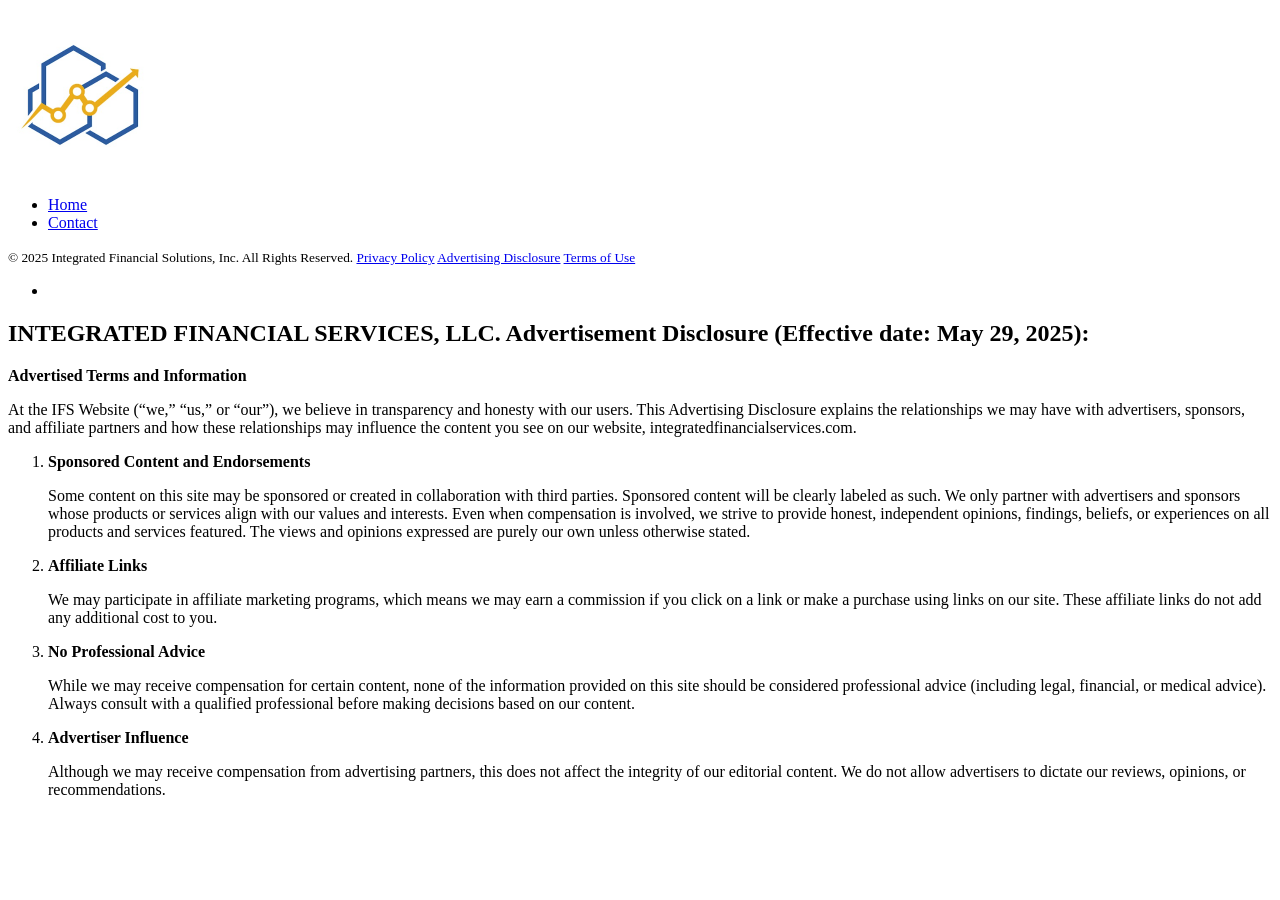
==== advertising/index.html @ ef84a15b "pretty url" ====
<!DOCTYPE html>
<html class="no-js">
<head>
	<meta charset="utf-8">
	<meta http-equiv="X-UA-Compatible" content="IE=edge">
	<title>ifs | homepage</title>
	<link rel="icon" href="images/logo.png" type="image/png" />
	<meta name="viewport" content="width=device-width, initial-scale=1">

  	<!-- Facebook and Twitter integration -->
	<meta property="og:title" content=""/>
	<meta property="og:image" content=""/>
	<meta property="og:url" content=""/>
	<meta property="og:site_name" content=""/>
	<meta property="og:description" content=""/>
	<meta name="twitter:title" content="" />
	<meta name="twitter:image" content="" />
	<meta name="twitter:url" content="" />
	<meta name="twitter:card" content="" />

	<!-- Place favicon.ico and apple-touch-icon.png in the root directory -->
	<link rel="shortcut icon" href="favicon.ico">

	<link href="https://fonts.googleapis.com/css?family=Roboto:100,300,400,500,700" rel="stylesheet">
	
	<!-- Animate.css -->
	<link rel="stylesheet" href="css/animate.css">
	<!-- Icomoon Icon Fonts-->
	<link rel="stylesheet" href="css/icomoon.css">
	<!-- Bootstrap  -->
	<link rel="stylesheet" href="css/bootstrap.css">
	<!-- Flexslider  -->
	<link rel="stylesheet" href="css/flexslider.css">
	<!-- Theme style  -->
	<link rel="stylesheet" href="css/style.css">

	<!-- Modernizr JS -->
	<script src="js/modernizr-2.6.2.min.js"></script>

</head>
	<body>
	<div id="fh5co-page">
		<a href="#" class="js-fh5co-nav-toggle fh5co-nav-toggle"><i></i></a>
		<aside id="fh5co-aside" role="complementary" class="border js-fullheight">

			<h1 id="fh5co-logo"><a href="/"><img class="image" src="/images/logo.png" alt="logo" width="150"></a></h1>
			<nav id="fh5co-main-menu" role="navigation">
				<ul>
					<li><a href="/">Home</a></li>
					<li><a href="/contact/">Contact</a></li>
				</ul>
			</nav>

			<div class="fh5co-footer">
				<p>
					<small>&copy; 2025 Integrated Financial Solutions, Inc. All Rights Reserved.</span> 
					<span><a href="/privacy/">Privacy Policy</a> </span> 
					<span></span><a href="/advertising/">Advertising Disclosure</a></span>
					<span><a href="/termsofuse/">Terms of Use</a></span>
					</small>
				</p>
				<ul>
					<li><a href="https://www.linkedin.com/company/integrated-financial-solutions-florida/"><i class="icon-linkedin2"></i></a></li>
				</ul>
			</div>

		</aside>

		<div id="fh5co-main">
            <div class="fh5co-narrow-content"></div>
                <h2 class="fh5co-heading animate-box" data-animate-effect="fadeInLeft">INTEGRATED FINANCIAL SERVICES, LLC. Advertisement Disclosure (Effective date: May 29, 2025):</h2>
                    <p><strong>Advertised Terms and Information</strong></p>
					<p>At the IFS Website (“we,” “us,” or “our”), we believe in transparency and honesty with our users. This Advertising Disclosure 
						explains the relationships we may have with advertisers, sponsors, and affiliate partners and how these relationships may influence 
						the content you see on our website, integratedfinancialservices.com.</p>
					<ol>
						<li><strong>Sponsored Content and Endorsements</strong></li>
						<p>Some content on this site may be sponsored or created in collaboration with third parties. Sponsored content will be clearly labeled as such. 
						We only partner with advertisers and sponsors whose products or services align with our values and interests.
						Even when compensation is involved, we strive to provide honest, independent opinions, findings, beliefs, or experiences on all products and 
						services featured. The views and opinions expressed are purely our own unless otherwise stated.</p>
						<li><strong>Affiliate Links</strong></li>
						<p>We may participate in affiliate marketing programs, which means we may earn a commission if you click on a link or make a purchase using links 
						on our site. These affiliate links do not add any additional cost to you.</p>
						<li><strong>No Professional Advice</strong></li>
						<p>While we may receive compensation for certain content, none of the information provided on this site should be considered professional 
							advice (including legal, financial, or medical advice). Always consult with a qualified professional before making decisions based on 
							our content.</p>

						<li><strong>Advertiser Influence</strong></li>
						<p>Although we may receive compensation from advertising partners, this does not affect the integrity of our editorial content. We do not 
							allow advertisers to dictate our reviews, opinions, or recommendations.</p>
					</ol>
        
            </div>
        </div>
    </div>

	<!-- jQuery -->
	<script src="js/jquery.min.js"></script>
	<!-- jQuery Easing -->
	<script src="js/jquery.easing.1.3.js"></script>
	<!-- Bootstrap -->
	<script src="js/bootstrap.min.js"></script>
	<!-- Waypoints -->
	<script src="js/jquery.waypoints.min.js"></script>
	<!-- Flexslider -->
	<script src="js/jquery.flexslider-min.js"></script>
	
	
	<!-- MAIN JS -->
	<script src="js/main.js"></script>

	</body>
</html>
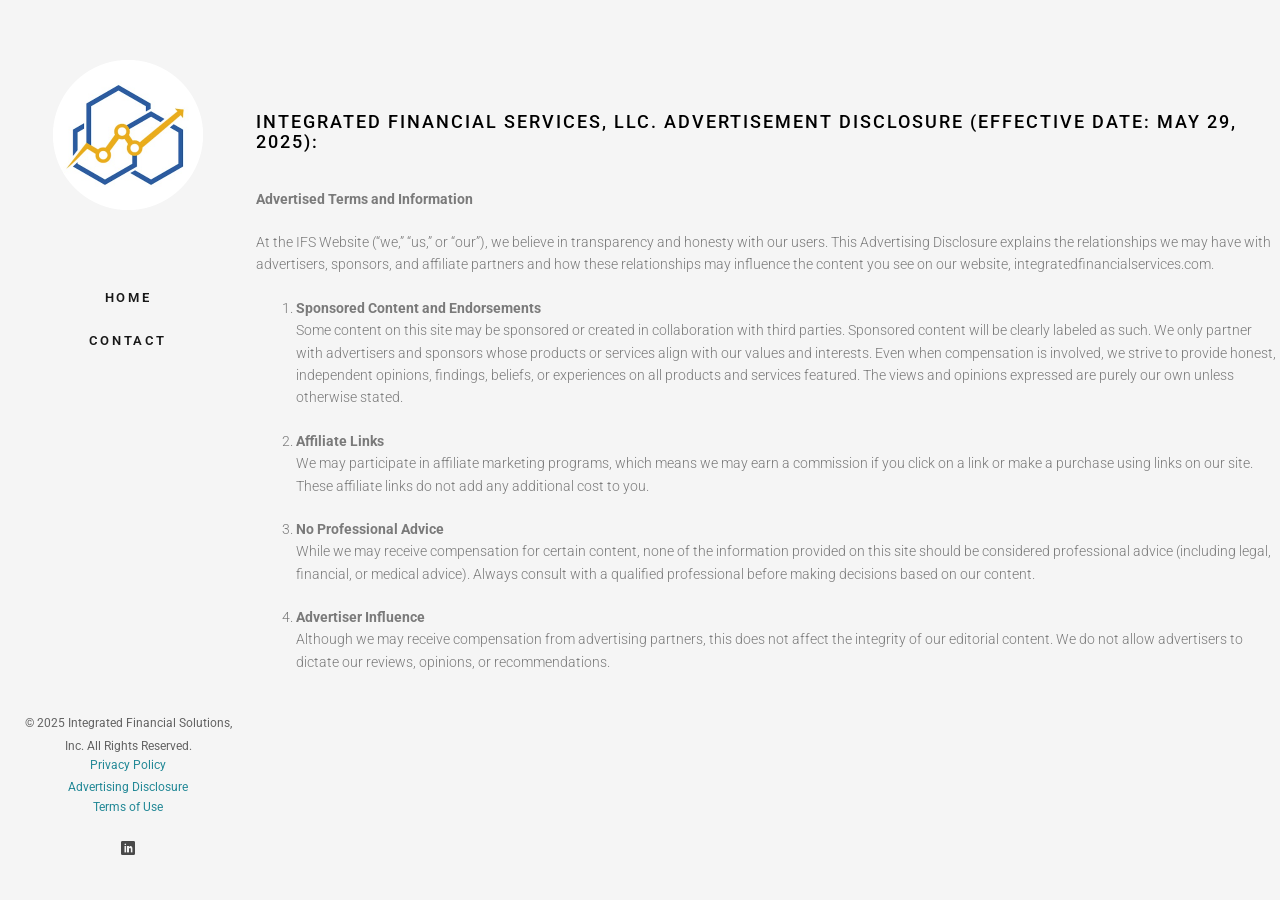
==== commit 35436676: "fixed pretty url across all pages" ====
--- a/advertising/index.html
+++ b/advertising/index.html
@@ -5,7 +5,7 @@
 	<meta charset="utf-8">
 	<meta http-equiv="X-UA-Compatible" content="IE=edge">
 	<title>ifs | homepage</title>
-	<link rel="icon" href="images/logo.png" type="image/png" />
+	<link rel="icon" href="/images/logo.png" type="/image/png" />
 	<meta name="viewport" content="width=device-width, initial-scale=1">
 
   	<!-- Facebook and Twitter integration -->
@@ -25,15 +25,15 @@
 	<link href="https://fonts.googleapis.com/css?family=Roboto:100,300,400,500,700" rel="stylesheet">
 	
 	<!-- Animate.css -->
-	<link rel="stylesheet" href="css/animate.css">
+	<link rel="stylesheet" href="/css/animate.css">
 	<!-- Icomoon Icon Fonts-->
-	<link rel="stylesheet" href="css/icomoon.css">
+	<link rel="stylesheet" href="/css/icomoon.css">
 	<!-- Bootstrap  -->
-	<link rel="stylesheet" href="css/bootstrap.css">
+	<link rel="stylesheet" href="/css/bootstrap.css">
 	<!-- Flexslider  -->
-	<link rel="stylesheet" href="css/flexslider.css">
+	<link rel="stylesheet" href="/css/flexslider.css">
 	<!-- Theme style  -->
-	<link rel="stylesheet" href="css/style.css">
+	<link rel="stylesheet" href="/css/style.css">
 
 	<!-- Modernizr JS -->
 	<script src="js/modernizr-2.6.2.min.js"></script>
@@ -98,19 +98,19 @@
     </div>
 
 	<!-- jQuery -->
-	<script src="js/jquery.min.js"></script>
+	<script src="/js/jquery.min.js"></script>
 	<!-- jQuery Easing -->
-	<script src="js/jquery.easing.1.3.js"></script>
+	<script src="/js/jquery.easing.1.3.js"></script>
 	<!-- Bootstrap -->
-	<script src="js/bootstrap.min.js"></script>
+	<script src="/js/bootstrap.min.js"></script>
 	<!-- Waypoints -->
-	<script src="js/jquery.waypoints.min.js"></script>
+	<script src="/js/jquery.waypoints.min.js"></script>
 	<!-- Flexslider -->
-	<script src="js/jquery.flexslider-min.js"></script>
+	<script src="/js/jquery.flexslider-min.js"></script>
 	
 	
 	<!-- MAIN JS -->
-	<script src="js/main.js"></script>
+	<script src="/js/main.js"></script>
 
 	</body>
 </html>
--- a/css/icomoon.css
+++ b/css/icomoon.css
@@ -0,0 +1,1791 @@
+@font-face {
+  font-family: 'icomoon';
+  src:  url('fonts/icomoon.eot?6py85u');
+  src:  url('fonts/icomoon.eot?6py85u#iefix') format('embedded-opentype'),
+    url('fonts/icomoon.ttf?6py85u') format('truetype'),
+    url('fonts/icomoon.woff?6py85u') format('woff'),
+    url('fonts/icomoon.svg?6py85u#icomoon') format('svg');
+  font-weight: normal;
+  font-style: normal;
+}
+
+[class^="icon-"], [class*=" icon-"] {
+  /* use !important to prevent issues with browser extensions that change fonts */
+  font-family: 'icomoon' !important;
+  speak: none;
+  font-style: normal;
+  font-weight: normal;
+  font-variant: normal;
+  text-transform: none;
+  line-height: 1;
+
+  /* Better Font Rendering =========== */
+  -webkit-font-smoothing: antialiased;
+  -moz-osx-font-smoothing: grayscale;
+}
+
+.icon-times:before {
+  content: "\e930";
+}
+.icon-tick:before {
+  content: "\e931";
+}
+.icon-plus:before {
+  content: "\e932";
+}
+.icon-minus:before {
+  content: "\e933";
+}
+.icon-equals:before {
+  content: "\e934";
+}
+.icon-divide:before {
+  content: "\e935";
+}
+.icon-chevron-right:before {
+  content: "\e936";
+}
+.icon-chevron-left:before {
+  content: "\e937";
+}
+.icon-arrow-right-thick:before {
+  content: "\e938";
+}
+.icon-arrow-left-thick:before {
+  content: "\e939";
+}
+.icon-th-small:before {
+  content: "\e93a";
+}
+.icon-th-menu:before {
+  content: "\e93b";
+}
+.icon-th-list:before {
+  content: "\e93c";
+}
+.icon-th-large:before {
+  content: "\e93d";
+}
+.icon-home:before {
+  content: "\e93e";
+}
+.icon-arrow-forward:before {
+  content: "\e93f";
+}
+.icon-arrow-back:before {
+  content: "\e940";
+}
+.icon-rss:before {
+  content: "\e941";
+}
+.icon-location:before {
+  content: "\e942";
+}
+.icon-link:before {
+  content: "\e943";
+}
+.icon-image:before {
+  content: "\e944";
+}
+.icon-arrow-up-thick:before {
+  content: "\e945";
+}
+.icon-arrow-down-thick:before {
+  content: "\e946";
+}
+.icon-starburst:before {
+  content: "\e947";
+}
+.icon-starburst-outline:before {
+  content: "\e948";
+}
+.icon-star3:before {
+  content: "\e949";
+}
+.icon-flow-children:before {
+  content: "\e94a";
+}
+.icon-export:before {
+  content: "\e94b";
+}
+.icon-delete2:before {
+  content: "\e94c";
+}
+.icon-delete-outline:before {
+  content: "\e94d";
+}
+.icon-cloud-storage:before {
+  content: "\e94e";
+}
+.icon-wi-fi:before {
+  content: "\e94f";
+}
+.icon-heart:before {
+  content: "\e950";
+}
+.icon-flash:before {
+  content: "\e951";
+}
+.icon-cancel:before {
+  content: "\e952";
+}
+.icon-backspace:before {
+  content: "\e953";
+}
+.icon-attachment:before {
+  content: "\e954";
+}
+.icon-arrow-move:before {
+  content: "\e955";
+}
+.icon-warning:before {
+  content: "\e956";
+}
+.icon-user:before {
+  content: "\e957";
+}
+.icon-radar:before {
+  content: "\e958";
+}
+.icon-lock-open:before {
+  content: "\e959";
+}
+.icon-lock-closed:before {
+  content: "\e95a";
+}
+.icon-location-arrow:before {
+  content: "\e95b";
+}
+.icon-info:before {
+  content: "\e95c";
+}
+.icon-user-delete:before {
+  content: "\e95d";
+}
+.icon-user-add:before {
+  content: "\e95e";
+}
+.icon-media-pause:before {
+  content: "\e95f";
+}
+.icon-group:before {
+  content: "\e960";
+}
+.icon-chart-pie:before {
+  content: "\e961";
+}
+.icon-chart-line:before {
+  content: "\e962";
+}
+.icon-chart-bar:before {
+  content: "\e963";
+}
+.icon-chart-area:before {
+  content: "\e964";
+}
+.icon-video:before {
+  content: "\e965";
+}
+.icon-point-of-interest:before {
+  content: "\e966";
+}
+.icon-infinity:before {
+  content: "\e967";
+}
+.icon-globe:before {
+  content: "\e968";
+}
+.icon-eye:before {
+  content: "\e969";
+}
+.icon-cog:before {
+  content: "\e96a";
+}
+.icon-camera:before {
+  content: "\e96b";
+}
+.icon-upload:before {
+  content: "\e96c";
+}
+.icon-scissors:before {
+  content: "\e96d";
+}
+.icon-refresh:before {
+  content: "\e96e";
+}
+.icon-pin:before {
+  content: "\e96f";
+}
+.icon-key:before {
+  content: "\e970";
+}
+.icon-info-large:before {
+  content: "\e971";
+}
+.icon-eject:before {
+  content: "\e972";
+}
+.icon-download:before {
+  content: "\e973";
+}
+.icon-zoom:before {
+  content: "\e974";
+}
+.icon-zoom-out:before {
+  content: "\e975";
+}
+.icon-zoom-in:before {
+  content: "\e976";
+}
+.icon-sort-numerically:before {
+  content: "\e977";
+}
+.icon-sort-alphabetically:before {
+  content: "\e978";
+}
+.icon-input-checked:before {
+  content: "\e979";
+}
+.icon-calender:before {
+  content: "\e97a";
+}
+.icon-world2:before {
+  content: "\e97b";
+}
+.icon-notes:before {
+  content: "\e97c";
+}
+.icon-code:before {
+  content: "\e97d";
+}
+.icon-arrow-sync:before {
+  content: "\e97e";
+}
+.icon-arrow-shuffle:before {
+  content: "\e97f";
+}
+.icon-arrow-repeat:before {
+  content: "\e980";
+}
+.icon-arrow-minimise:before {
+  content: "\e981";
+}
+.icon-arrow-maximise:before {
+  content: "\e982";
+}
+.icon-arrow-loop:before {
+  content: "\e983";
+}
+.icon-anchor:before {
+  content: "\e984";
+}
+.icon-spanner:before {
+  content: "\e985";
+}
+.icon-puzzle:before {
+  content: "\e986";
+}
+.icon-power:before {
+  content: "\e987";
+}
+.icon-plane:before {
+  content: "\e988";
+}
+.icon-pi:before {
+  content: "\e989";
+}
+.icon-phone:before {
+  content: "\e98a";
+}
+.icon-microphone2:before {
+  content: "\e98b";
+}
+.icon-media-rewind:before {
+  content: "\e98c";
+}
+.icon-flag:before {
+  content: "\e98d";
+}
+.icon-adjust-brightness:before {
+  content: "\e98e";
+}
+.icon-waves:before {
+  content: "\e98f";
+}
+.icon-social-twitter:before {
+  content: "\e990";
+}
+.icon-social-facebook:before {
+  content: "\e991";
+}
+.icon-social-dribbble:before {
+  content: "\e992";
+}
+.icon-media-stop:before {
+  content: "\e993";
+}
+.icon-media-record:before {
+  content: "\e994";
+}
+.icon-media-play:before {
+  content: "\e995";
+}
+.icon-media-fast-forward:before {
+  content: "\e996";
+}
+.icon-media-eject:before {
+  content: "\e997";
+}
+.icon-social-vimeo:before {
+  content: "\e998";
+}
+.icon-social-tumbler:before {
+  content: "\e999";
+}
+.icon-social-skype:before {
+  content: "\e99a";
+}
+.icon-social-pinterest:before {
+  content: "\e99b";
+}
+.icon-social-linkedin:before {
+  content: "\e99c";
+}
+.icon-social-last-fm:before {
+  content: "\e99d";
+}
+.icon-social-github:before {
+  content: "\e99e";
+}
+.icon-social-flickr:before {
+  content: "\e99f";
+}
+.icon-at:before {
+  content: "\e9a0";
+}
+.icon-times-outline:before {
+  content: "\e9a1";
+}
+.icon-plus-outline:before {
+  content: "\e9a2";
+}
+.icon-minus-outline:before {
+  content: "\e9a3";
+}
+.icon-tick-outline:before {
+  content: "\e9a4";
+}
+.icon-th-large-outline:before {
+  content: "\e9a5";
+}
+.icon-equals-outline:before {
+  content: "\e9a6";
+}
+.icon-divide-outline:before {
+  content: "\e9a7";
+}
+.icon-chevron-right-outline:before {
+  content: "\e9a8";
+}
+.icon-chevron-left-outline:before {
+  content: "\e9a9";
+}
+.icon-arrow-right-outline:before {
+  content: "\e9aa";
+}
+.icon-arrow-left-outline:before {
+  content: "\e9ab";
+}
+.icon-th-small-outline:before {
+  content: "\e9ac";
+}
+.icon-th-menu-outline:before {
+  content: "\e9ad";
+}
+.icon-th-list-outline:before {
+  content: "\e9ae";
+}
+.icon-news2:before {
+  content: "\e9b1";
+}
+.icon-home-outline:before {
+  content: "\e9b2";
+}
+.icon-arrow-up-outline:before {
+  content: "\e9b3";
+}
+.icon-arrow-forward-outline:before {
+  content: "\e9b4";
+}
+.icon-arrow-down-outline:before {
+  content: "\e9b5";
+}
+.icon-arrow-back-outline:before {
+  content: "\e9b6";
+}
+.icon-trash3:before {
+  content: "\e9b7";
+}
+.icon-rss-outline:before {
+  content: "\e9b8";
+}
+.icon-message:before {
+  content: "\e9b9";
+}
+.icon-location-outline:before {
+  content: "\e9ba";
+}
+.icon-link-outline:before {
+  content: "\e9bb";
+}
+.icon-image-outline:before {
+  content: "\e9bc";
+}
+.icon-export-outline:before {
+  content: "\e9bd";
+}
+.icon-cross:before {
+  content: "\e9be";
+}
+.icon-wi-fi-outline:before {
+  content: "\e9bf";
+}
+.icon-star-outline:before {
+  content: "\e9c0";
+}
+.icon-media-pause-outline:before {
+  content: "\e9c1";
+}
+.icon-mail:before {
+  content: "\e9c2";
+}
+.icon-heart-outline:before {
+  content: "\e9c3";
+}
+.icon-flash-outline:before {
+  content: "\e9c4";
+}
+.icon-cancel-outline:before {
+  content: "\e9c5";
+}
+.icon-beaker:before {
+  content: "\e9c6";
+}
+.icon-arrow-move-outline:before {
+  content: "\e9c7";
+}
+.icon-watch2:before {
+  content: "\e9c8";
+}
+.icon-warning-outline:before {
+  content: "\e9c9";
+}
+.icon-time:before {
+  content: "\e9ca";
+}
+.icon-radar-outline:before {
+  content: "\e9cb";
+}
+.icon-lock-open-outline:before {
+  content: "\e9cc";
+}
+.icon-location-arrow-outline:before {
+  content: "\e9cd";
+}
+.icon-info-outline:before {
+  content: "\e9ce";
+}
+.icon-backspace-outline:before {
+  content: "\e9cf";
+}
+.icon-attachment-outline:before {
+  content: "\e9d0";
+}
+.icon-user-outline:before {
+  content: "\e9d1";
+}
+.icon-user-delete-outline:before {
+  content: "\e9d2";
+}
+.icon-user-add-outline:before {
+  content: "\e9d3";
+}
+.icon-lock-closed-outline:before {
+  content: "\e9d4";
+}
+.icon-group-outline:before {
+  content: "\e9d5";
+}
+.icon-chart-pie-outline:before {
+  content: "\e9d6";
+}
+.icon-chart-line-outline:before {
+  content: "\e9d7";
+}
+.icon-chart-bar-outline:before {
+  content: "\e9d8";
+}
+.icon-chart-area-outline:before {
+  content: "\e9d9";
+}
+.icon-video-outline:before {
+  content: "\e9da";
+}
+.icon-point-of-interest-outline:before {
+  content: "\e9db";
+}
+.icon-map:before {
+  content: "\e9dc";
+}
+.icon-key-outline:before {
+  content: "\e9dd";
+}
+.icon-infinity-outline:before {
+  content: "\e9de";
+}
+.icon-globe-outline:before {
+  content: "\e9df";
+}
+.icon-eye-outline:before {
+  content: "\e9e0";
+}
+.icon-cog-outline:before {
+  content: "\e9e1";
+}
+.icon-camera-outline:before {
+  content: "\e9e2";
+}
+.icon-upload-outline:before {
+  content: "\e9e3";
+}
+.icon-support:before {
+  content: "\e9e4";
+}
+.icon-scissors-outline:before {
+  content: "\e9e5";
+}
+.icon-refresh-outline:before {
+  content: "\e9e6";
+}
+.icon-info-large-outline:before {
+  content: "\e9e7";
+}
+.icon-eject-outline:before {
+  content: "\e9e8";
+}
+.icon-download-outline:before {
+  content: "\e9e9";
+}
+.icon-battery-mid:before {
+  content: "\e9ea";
+}
+.icon-battery-low:before {
+  content: "\e9eb";
+}
+.icon-battery-high:before {
+  content: "\e9ec";
+}
+.icon-zoom-outline:before {
+  content: "\e9ed";
+}
+.icon-zoom-out-outline:before {
+  content: "\e9ee";
+}
+.icon-zoom-in-outline:before {
+  content: "\e9ef";
+}
+.icon-tag3:before {
+  content: "\e9f0";
+}
+.icon-tabs-outline:before {
+  content: "\e9f1";
+}
+.icon-pin-outline:before {
+  content: "\e9f2";
+}
+.icon-message-typing:before {
+  content: "\e9f3";
+}
+.icon-directions:before {
+  content: "\e9f4";
+}
+.icon-battery-full:before {
+  content: "\e9f5";
+}
+.icon-battery-charge:before {
+  content: "\e9f6";
+}
+.icon-pipette:before {
+  content: "\e9f7";
+}
+.icon-pencil:before {
+  content: "\e9f8";
+}
+.icon-folder:before {
+  content: "\e9f9";
+}
+.icon-folder-delete:before {
+  content: "\e9fa";
+}
+.icon-folder-add:before {
+  content: "\e9fb";
+}
+.icon-edit:before {
+  content: "\e9fc";
+}
+.icon-document:before {
+  content: "\e9fd";
+}
+.icon-document-delete:before {
+  content: "\e9fe";
+}
+.icon-document-add:before {
+  content: "\e9ff";
+}
+.icon-brush:before {
+  content: "\ea00";
+}
+.icon-thumbs-up:before {
+  content: "\ea01";
+}
+.icon-thumbs-down:before {
+  content: "\ea02";
+}
+.icon-pen:before {
+  content: "\ea03";
+}
+.icon-sort-numerically-outline:before {
+  content: "\ea04";
+}
+.icon-sort-alphabetically-outline:before {
+  content: "\ea05";
+}
+.icon-social-last-fm-circular:before {
+  content: "\ea06";
+}
+.icon-social-github-circular:before {
+  content: "\ea07";
+}
+.icon-compass:before {
+  content: "\ea08";
+}
+.icon-bookmark:before {
+  content: "\ea09";
+}
+.icon-input-checked-outline:before {
+  content: "\ea0a";
+}
+.icon-code-outline:before {
+  content: "\ea0b";
+}
+.icon-calender-outline:before {
+  content: "\ea0c";
+}
+.icon-business-card:before {
+  content: "\ea0d";
+}
+.icon-arrow-up:before {
+  content: "\ea0e";
+}
+.icon-arrow-sync-outline:before {
+  content: "\ea0f";
+}
+.icon-arrow-right:before {
+  content: "\ea10";
+}
+.icon-arrow-repeat-outline:before {
+  content: "\ea11";
+}
+.icon-arrow-loop-outline:before {
+  content: "\ea12";
+}
+.icon-arrow-left:before {
+  content: "\ea13";
+}
+.icon-flow-switch:before {
+  content: "\ea14";
+}
+.icon-flow-parallel:before {
+  content: "\ea15";
+}
+.icon-flow-merge:before {
+  content: "\ea16";
+}
+.icon-document-text:before {
+  content: "\ea17";
+}
+.icon-clipboard:before {
+  content: "\ea18";
+}
+.icon-calculator:before {
+  content: "\ea19";
+}
+.icon-arrow-minimise-outline:before {
+  content: "\ea1a";
+}
+.icon-arrow-maximise-outline:before {
+  content: "\ea1b";
+}
+.icon-arrow-down:before {
+  content: "\ea1c";
+}
+.icon-gift:before {
+  content: "\ea1d";
+}
+.icon-film:before {
+  content: "\ea1e";
+}
+.icon-database:before {
+  content: "\ea1f";
+}
+.icon-bell:before {
+  content: "\ea20";
+}
+.icon-anchor-outline:before {
+  content: "\ea21";
+}
+.icon-adjust-contrast:before {
+  content: "\ea22";
+}
+.icon-world-outline:before {
+  content: "\ea23";
+}
+.icon-shopping-bag:before {
+  content: "\ea24";
+}
+.icon-power-outline:before {
+  content: "\ea25";
+}
+.icon-notes-outline:before {
+  content: "\ea26";
+}
+.icon-device-tablet:before {
+  content: "\ea27";
+}
+.icon-device-phone:before {
+  content: "\ea28";
+}
+.icon-device-laptop:before {
+  content: "\ea29";
+}
+.icon-device-desktop:before {
+  content: "\ea2a";
+}
+.icon-briefcase:before {
+  content: "\ea2b";
+}
+.icon-stopwatch:before {
+  content: "\ea2c";
+}
+.icon-spanner-outline:before {
+  content: "\ea2d";
+}
+.icon-puzzle-outline:before {
+  content: "\ea2e";
+}
+.icon-printer:before {
+  content: "\ea2f";
+}
+.icon-pi-outline:before {
+  content: "\ea30";
+}
+.icon-lightbulb:before {
+  content: "\ea31";
+}
+.icon-flag-outline:before {
+  content: "\ea32";
+}
+.icon-contacts:before {
+  content: "\ea33";
+}
+.icon-archive2:before {
+  content: "\ea34";
+}
+.icon-weather-stormy:before {
+  content: "\ea35";
+}
+.icon-weather-shower:before {
+  content: "\ea36";
+}
+.icon-weather-partly-sunny:before {
+  content: "\ea37";
+}
+.icon-weather-downpour:before {
+  content: "\ea38";
+}
+.icon-weather-cloudy:before {
+  content: "\ea39";
+}
+.icon-plane-outline:before {
+  content: "\ea3a";
+}
+.icon-phone-outline:before {
+  content: "\ea3b";
+}
+.icon-microphone-outline:before {
+  content: "\ea3c";
+}
+.icon-weather-windy:before {
+  content: "\ea3d";
+}
+.icon-weather-windy-cloudy:before {
+  content: "\ea3e";
+}
+.icon-weather-sunny:before {
+  content: "\ea3f";
+}
+.icon-weather-snow:before {
+  content: "\ea40";
+}
+.icon-weather-night:before {
+  content: "\ea41";
+}
+.icon-media-stop-outline:before {
+  content: "\ea42";
+}
+.icon-media-rewind-outline:before {
+  content: "\ea43";
+}
+.icon-media-record-outline:before {
+  content: "\ea44";
+}
+.icon-media-play-outline:before {
+  content: "\ea45";
+}
+.icon-media-fast-forward-outline:before {
+  content: "\ea46";
+}
+.icon-media-eject-outline:before {
+  content: "\ea47";
+}
+.icon-wine:before {
+  content: "\ea48";
+}
+.icon-waves-outline:before {
+  content: "\ea49";
+}
+.icon-ticket:before {
+  content: "\ea4a";
+}
+.icon-tags:before {
+  content: "\ea4b";
+}
+.icon-plug:before {
+  content: "\ea4c";
+}
+.icon-headphones:before {
+  content: "\ea4d";
+}
+.icon-credit-card:before {
+  content: "\ea4e";
+}
+.icon-coffee:before {
+  content: "\ea4f";
+}
+.icon-book:before {
+  content: "\ea50";
+}
+.icon-beer:before {
+  content: "\ea51";
+}
+.icon-volume2:before {
+  content: "\ea52";
+}
+.icon-volume-up:before {
+  content: "\ea53";
+}
+.icon-volume-mute:before {
+  content: "\ea54";
+}
+.icon-volume-down:before {
+  content: "\ea55";
+}
+.icon-social-vimeo-circular:before {
+  content: "\ea56";
+}
+.icon-social-twitter-circular:before {
+  content: "\ea57";
+}
+.icon-social-pinterest-circular:before {
+  content: "\ea58";
+}
+.icon-social-linkedin-circular:before {
+  content: "\ea59";
+}
+.icon-social-facebook-circular:before {
+  content: "\ea5a";
+}
+.icon-social-dribbble-circular:before {
+  content: "\ea5b";
+}
+.icon-tree:before {
+  content: "\ea5c";
+}
+.icon-thermometer2:before {
+  content: "\ea5d";
+}
+.icon-social-tumbler-circular:before {
+  content: "\ea5e";
+}
+.icon-social-skype-outline:before {
+  content: "\ea5f";
+}
+.icon-social-flickr-circular:before {
+  content: "\ea60";
+}
+.icon-social-at-circular:before {
+  content: "\ea61";
+}
+.icon-shopping-cart:before {
+  content: "\ea62";
+}
+.icon-messages:before {
+  content: "\ea63";
+}
+.icon-leaf:before {
+  content: "\ea64";
+}
+.icon-feather:before {
+  content: "\ea65";
+}
+.icon-eye2:before {
+  content: "\e064";
+}
+.icon-paper-clip:before {
+  content: "\e065";
+}
+.icon-mail5:before {
+  content: "\e066";
+}
+.icon-toggle:before {
+  content: "\e067";
+}
+.icon-layout:before {
+  content: "\e068";
+}
+.icon-link2:before {
+  content: "\e069";
+}
+.icon-bell2:before {
+  content: "\e06a";
+}
+.icon-lock3:before {
+  content: "\e06b";
+}
+.icon-unlock:before {
+  content: "\e06c";
+}
+.icon-ribbon2:before {
+  content: "\e06d";
+}
+.icon-image2:before {
+  content: "\e06e";
+}
+.icon-signal:before {
+  content: "\e06f";
+}
+.icon-target3:before {
+  content: "\e070";
+}
+.icon-clipboard3:before {
+  content: "\e071";
+}
+.icon-clock3:before {
+  content: "\e072";
+}
+.icon-watch:before {
+  content: "\e073";
+}
+.icon-air-play:before {
+  content: "\e074";
+}
+.icon-camera3:before {
+  content: "\e075";
+}
+.icon-video2:before {
+  content: "\e076";
+}
+.icon-disc:before {
+  content: "\e077";
+}
+.icon-printer3:before {
+  content: "\e078";
+}
+.icon-monitor:before {
+  content: "\e079";
+}
+.icon-server:before {
+  content: "\e07a";
+}
+.icon-cog2:before {
+  content: "\e07b";
+}
+.icon-heart3:before {
+  content: "\e07c";
+}
+.icon-paragraph:before {
+  content: "\e07d";
+}
+.icon-align-justify:before {
+  content: "\e07e";
+}
+.icon-align-left:before {
+  content: "\e07f";
+}
+.icon-align-center:before {
+  content: "\e080";
+}
+.icon-align-right:before {
+  content: "\e081";
+}
+.icon-book2:before {
+  content: "\e082";
+}
+.icon-layers2:before {
+  content: "\e083";
+}
+.icon-stack2:before {
+  content: "\e084";
+}
+.icon-stack-2:before {
+  content: "\e085";
+}
+.icon-paper:before {
+  content: "\e086";
+}
+.icon-paper-stack:before {
+  content: "\e087";
+}
+.icon-search3:before {
+  content: "\e088";
+}
+.icon-zoom-in2:before {
+  content: "\e089";
+}
+.icon-zoom-out2:before {
+  content: "\e08a";
+}
+.icon-reply2:before {
+  content: "\e08b";
+}
+.icon-circle-plus:before {
+  content: "\e08c";
+}
+.icon-circle-minus:before {
+  content: "\e08d";
+}
+.icon-circle-check:before {
+  content: "\e08e";
+}
+.icon-circle-cross:before {
+  content: "\e08f";
+}
+.icon-square-plus:before {
+  content: "\e090";
+}
+.icon-square-minus:before {
+  content: "\e091";
+}
+.icon-square-check:before {
+  content: "\e092";
+}
+.icon-square-cross:before {
+  content: "\e093";
+}
+.icon-microphone:before {
+  content: "\e094";
+}
+.icon-record:before {
+  content: "\e095";
+}
+.icon-skip-back:before {
+  content: "\e096";
+}
+.icon-rewind:before {
+  content: "\e097";
+}
+.icon-play4:before {
+  content: "\e098";
+}
+.icon-pause3:before {
+  content: "\e099";
+}
+.icon-stop3:before {
+  content: "\e09a";
+}
+.icon-fast-forward:before {
+  content: "\e09b";
+}
+.icon-skip-forward:before {
+  content: "\e09c";
+}
+.icon-shuffle2:before {
+  content: "\e09d";
+}
+.icon-repeat:before {
+  content: "\e09e";
+}
+.icon-folder2:before {
+  content: "\e09f";
+}
+.icon-umbrella:before {
+  content: "\e0a0";
+}
+.icon-moon:before {
+  content: "\e0a1";
+}
+.icon-thermometer:before {
+  content: "\e0a2";
+}
+.icon-drop:before {
+  content: "\e0a3";
+}
+.icon-sun2:before {
+  content: "\e0a4";
+}
+.icon-cloud3:before {
+  content: "\e0a5";
+}
+.icon-cloud-upload2:before {
+  content: "\e0a6";
+}
+.icon-cloud-download2:before {
+  content: "\e0a7";
+}
+.icon-upload4:before {
+  content: "\e0a8";
+}
+.icon-download4:before {
+  content: "\e0a9";
+}
+.icon-location3:before {
+  content: "\e0aa";
+}
+.icon-location-2:before {
+  content: "\e0ab";
+}
+.icon-map3:before {
+  content: "\e0ac";
+}
+.icon-battery:before {
+  content: "\e0ad";
+}
+.icon-head:before {
+  content: "\e0ae";
+}
+.icon-briefcase3:before {
+  content: "\e0af";
+}
+.icon-speech-bubble:before {
+  content: "\e0b0";
+}
+.icon-anchor2:before {
+  content: "\e0b1";
+}
+.icon-globe2:before {
+  content: "\e0b2";
+}
+.icon-box:before {
+  content: "\e0b3";
+}
+.icon-reload:before {
+  content: "\e0b4";
+}
+.icon-share3:before {
+  content: "\e0b5";
+}
+.icon-marquee:before {
+  content: "\e0b6";
+}
+.icon-marquee-plus:before {
+  content: "\e0b7";
+}
+.icon-marquee-minus:before {
+  content: "\e0b8";
+}
+.icon-tag:before {
+  content: "\e0b9";
+}
+.icon-power2:before {
+  content: "\e0ba";
+}
+.icon-command2:before {
+  content: "\e0bb";
+}
+.icon-alt:before {
+  content: "\e0bc";
+}
+.icon-esc:before {
+  content: "\e0bd";
+}
+.icon-bar-graph:before {
+  content: "\e0be";
+}
+.icon-bar-graph-2:before {
+  content: "\e0bf";
+}
+.icon-pie-graph:before {
+  content: "\e0c0";
+}
+.icon-star:before {
+  content: "\e0c1";
+}
+.icon-arrow-left3:before {
+  content: "\e0c2";
+}
+.icon-arrow-right3:before {
+  content: "\e0c3";
+}
+.icon-arrow-up3:before {
+  content: "\e0c4";
+}
+.icon-arrow-down3:before {
+  content: "\e0c5";
+}
+.icon-volume:before {
+  content: "\e0c6";
+}
+.icon-mute:before {
+  content: "\e0c7";
+}
+.icon-content-right:before {
+  content: "\e100";
+}
+.icon-content-left:before {
+  content: "\e101";
+}
+.icon-grid2:before {
+  content: "\e102";
+}
+.icon-grid-2:before {
+  content: "\e103";
+}
+.icon-columns:before {
+  content: "\e104";
+}
+.icon-loader:before {
+  content: "\e105";
+}
+.icon-bag:before {
+  content: "\e106";
+}
+.icon-ban:before {
+  content: "\e107";
+}
+.icon-flag3:before {
+  content: "\e108";
+}
+.icon-trash:before {
+  content: "\e109";
+}
+.icon-expand2:before {
+  content: "\e110";
+}
+.icon-contract:before {
+  content: "\e111";
+}
+.icon-maximize:before {
+  content: "\e112";
+}
+.icon-minimize:before {
+  content: "\e113";
+}
+.icon-plus2:before {
+  content: "\e114";
+}
+.icon-minus2:before {
+  content: "\e115";
+}
+.icon-check:before {
+  content: "\e116";
+}
+.icon-cross2:before {
+  content: "\e117";
+}
+.icon-move:before {
+  content: "\e118";
+}
+.icon-delete:before {
+  content: "\e119";
+}
+.icon-menu5:before {
+  content: "\e120";
+}
+.icon-archive:before {
+  content: "\e121";
+}
+.icon-inbox:before {
+  content: "\e122";
+}
+.icon-outbox:before {
+  content: "\e123";
+}
+.icon-file:before {
+  content: "\e124";
+}
+.icon-file-add:before {
+  content: "\e125";
+}
+.icon-file-subtract:before {
+  content: "\e126";
+}
+.icon-help:before {
+  content: "\e127";
+}
+.icon-open:before {
+  content: "\e128";
+}
+.icon-ellipsis:before {
+  content: "\e129";
+}
+.icon-heart4:before {
+  content: "\e900";
+}
+.icon-cloud4:before {
+  content: "\e901";
+}
+.icon-star2:before {
+  content: "\e902";
+}
+.icon-tv2:before {
+  content: "\e903";
+}
+.icon-sound:before {
+  content: "\e904";
+}
+.icon-video3:before {
+  content: "\e905";
+}
+.icon-trash2:before {
+  content: "\e906";
+}
+.icon-user2:before {
+  content: "\e907";
+}
+.icon-key3:before {
+  content: "\e908";
+}
+.icon-search4:before {
+  content: "\e909";
+}
+.icon-settings:before {
+  content: "\e90a";
+}
+.icon-camera4:before {
+  content: "\e90b";
+}
+.icon-tag2:before {
+  content: "\e90c";
+}
+.icon-lock4:before {
+  content: "\e90d";
+}
+.icon-bulb:before {
+  content: "\e90e";
+}
+.icon-pen2:before {
+  content: "\e90f";
+}
+.icon-diamond:before {
+  content: "\e910";
+}
+.icon-display2:before {
+  content: "\e911";
+}
+.icon-location4:before {
+  content: "\e912";
+}
+.icon-eye3:before {
+  content: "\e913";
+}
+.icon-bubble3:before {
+  content: "\e914";
+}
+.icon-stack3:before {
+  content: "\e915";
+}
+.icon-cup:before {
+  content: "\e916";
+}
+.icon-phone3:before {
+  content: "\e917";
+}
+.icon-news:before {
+  content: "\e918";
+}
+.icon-mail6:before {
+  content: "\e919";
+}
+.icon-like:before {
+  content: "\e91a";
+}
+.icon-photo:before {
+  content: "\e91b";
+}
+.icon-note:before {
+  content: "\e91c";
+}
+.icon-clock4:before {
+  content: "\e91d";
+}
+.icon-paperplane:before {
+  content: "\e91e";
+}
+.icon-params:before {
+  content: "\e91f";
+}
+.icon-banknote:before {
+  content: "\e920";
+}
+.icon-data:before {
+  content: "\e921";
+}
+.icon-music2:before {
+  content: "\e922";
+}
+.icon-megaphone2:before {
+  content: "\e923";
+}
+.icon-study:before {
+  content: "\e924";
+}
+.icon-lab2:before {
+  content: "\e925";
+}
+.icon-food:before {
+  content: "\e926";
+}
+.icon-t-shirt:before {
+  content: "\e927";
+}
+.icon-fire2:before {
+  content: "\e928";
+}
+.icon-clip:before {
+  content: "\e929";
+}
+.icon-shop:before {
+  content: "\e92a";
+}
+.icon-calendar3:before {
+  content: "\e92b";
+}
+.icon-wallet2:before {
+  content: "\e92c";
+}
+.icon-vynil:before {
+  content: "\e92d";
+}
+.icon-truck2:before {
+  content: "\e92e";
+}
+.icon-world:before {
+  content: "\e92f";
+}
+.icon-spinner6:before {
+  content: "\e9af";
+}
+.icon-spinner7:before {
+  content: "\e9b0";
+}
+.icon-amazon:before {
+  content: "\eab7";
+}
+.icon-google:before {
+  content: "\eab8";
+}
+.icon-google2:before {
+  content: "\eab9";
+}
+.icon-google3:before {
+  content: "\eaba";
+}
+.icon-google-plus:before {
+  content: "\eabb";
+}
+.icon-google-plus2:before {
+  content: "\eabc";
+}
+.icon-google-plus3:before {
+  content: "\eabd";
+}
+.icon-hangouts:before {
+  content: "\eabe";
+}
+.icon-google-drive:before {
+  content: "\eabf";
+}
+.icon-facebook2:before {
+  content: "\eac0";
+}
+.icon-facebook22:before {
+  content: "\eac1";
+}
+.icon-instagram:before {
+  content: "\eac2";
+}
+.icon-whatsapp:before {
+  content: "\eac3";
+}
+.icon-spotify:before {
+  content: "\eac4";
+}
+.icon-telegram:before {
+  content: "\eac5";
+}
+.icon-twitter2:before {
+  content: "\eac6";
+}
+.icon-vine:before {
+  content: "\eac7";
+}
+.icon-vk:before {
+  content: "\eac8";
+}
+.icon-renren:before {
+  content: "\eac9";
+}
+.icon-sina-weibo:before {
+  content: "\eaca";
+}
+.icon-rss2:before {
+  content: "\eacb";
+}
+.icon-rss22:before {
+  content: "\eacc";
+}
+.icon-youtube:before {
+  content: "\eacd";
+}
+.icon-youtube2:before {
+  content: "\eace";
+}
+.icon-twitch:before {
+  content: "\eacf";
+}
+.icon-vimeo:before {
+  content: "\ead0";
+}
+.icon-vimeo2:before {
+  content: "\ead1";
+}
+.icon-lanyrd:before {
+  content: "\ead2";
+}
+.icon-flickr:before {
+  content: "\ead3";
+}
+.icon-flickr2:before {
+  content: "\ead4";
+}
+.icon-flickr3:before {
+  content: "\ead5";
+}
+.icon-flickr4:before {
+  content: "\ead6";
+}
+.icon-dribbble2:before {
+  content: "\ead7";
+}
+.icon-behance:before {
+  content: "\ead8";
+}
+.icon-behance2:before {
+  content: "\ead9";
+}
+.icon-deviantart:before {
+  content: "\eada";
+}
+.icon-500px:before {
+  content: "\eadb";
+}
+.icon-steam:before {
+  content: "\eadc";
+}
+.icon-steam2:before {
+  content: "\eadd";
+}
+.icon-dropbox:before {
+  content: "\eade";
+}
+.icon-onedrive:before {
+  content: "\eadf";
+}
+.icon-github:before {
+  content: "\eae0";
+}
+.icon-npm:before {
+  content: "\eae1";
+}
+.icon-basecamp:before {
+  content: "\eae2";
+}
+.icon-trello:before {
+  content: "\eae3";
+}
+.icon-wordpress:before {
+  content: "\eae4";
+}
+.icon-joomla:before {
+  content: "\eae5";
+}
+.icon-ello:before {
+  content: "\eae6";
+}
+.icon-blogger:before {
+  content: "\eae7";
+}
+.icon-blogger2:before {
+  content: "\eae8";
+}
+.icon-tumblr2:before {
+  content: "\eae9";
+}
+.icon-tumblr22:before {
+  content: "\eaea";
+}
+.icon-yahoo:before {
+  content: "\eaeb";
+}
+.icon-yahoo2:before {
+  content: "\eaec";
+}
+.icon-tux:before {
+  content: "\eaed";
+}
+.icon-appleinc:before {
+  content: "\eaee";
+}
+.icon-finder:before {
+  content: "\eaef";
+}
+.icon-android:before {
+  content: "\eaf0";
+}
+.icon-windows:before {
+  content: "\eaf1";
+}
+.icon-windows8:before {
+  content: "\eaf2";
+}
+.icon-soundcloud:before {
+  content: "\eaf3";
+}
+.icon-soundcloud2:before {
+  content: "\eaf4";
+}
+.icon-skype:before {
+  content: "\eaf5";
+}
+.icon-reddit:before {
+  content: "\eaf6";
+}
+.icon-hackernews:before {
+  content: "\eaf7";
+}
+.icon-wikipedia:before {
+  content: "\eaf8";
+}
+.icon-linkedin2:before {
+  content: "\eaf9";
+}
+.icon-linkedin22:before {
+  content: "\eafa";
+}
+.icon-lastfm:before {
+  content: "\eafb";
+}
+.icon-lastfm2:before {
+  content: "\eafc";
+}
+.icon-delicious:before {
+  content: "\eafd";
+}
+.icon-stumbleupon:before {
+  content: "\eafe";
+}
+.icon-stumbleupon2:before {
+  content: "\eaff";
+}
+.icon-stackoverflow:before {
+  content: "\eb00";
+}
+.icon-pinterest:before {
+  content: "\eb01";
+}
+.icon-pinterest2:before {
+  content: "\eb02";
+}
+.icon-xing:before {
+  content: "\eb03";
+}
+.icon-xing2:before {
+  content: "\eb04";
+}
+.icon-flattr:before {
+  content: "\eb05";
+}
+.icon-foursquare:before {
+  content: "\eb06";
+}
+.icon-yelp:before {
+  content: "\eb07";
+}
+.icon-paypal:before {
+  content: "\eb08";
+}
+.icon-chrome:before {
+  content: "\eb09";
+}
+.icon-firefox:before {
+  content: "\eb0a";
+}
+.icon-IE:before {
+  content: "\eb0b";
+}
+.icon-edge:before {
+  content: "\eb0c";
+}
+.icon-safari:before {
+  content: "\eb0d";
+}
+.icon-opera:before {
+  content: "\eb0e";
+}
+.icon-file-pdf:before {
+  content: "\eb0f";
+}
+.icon-file-openoffice:before {
+  content: "\eb10";
+}
+.icon-file-word:before {
+  content: "\eb11";
+}
+.icon-file-excel:before {
+  content: "\eb12";
+}
+.icon-libreoffice:before {
+  content: "\eb13";
+}
+.icon-html-five:before {
+  content: "\eb14";
+}
+.icon-html-five2:before {
+  content: "\eb15";
+}
+.icon-css3:before {
+  content: "\eb16";
+}
+.icon-git:before {
+  content: "\eb17";
+}
+.icon-codepen:before {
+  content: "\eb18";
+}
+.icon-svg:before {
+  content: "\eb19";
+}
+.icon-IcoMoon:before {
+  content: "\eb1a";
+}
+
--- a/css/style.css
+++ b/css/style.css
@@ -0,0 +1,1167 @@
+@font-face {
+  font-family: 'icomoon';
+  src: url("../fonts/icomoon/icomoon.eot?srf3rx");
+  src: url("../fonts/icomoon/icomoon.eot?srf3rx#iefix") format("embedded-opentype"), url("../fonts/icomoon/icomoon.ttf?srf3rx") format("truetype"), url("../fonts/icomoon/icomoon.woff?srf3rx") format("woff"), url("../fonts/icomoon/icomoon.svg?srf3rx#icomoon") format("svg");
+  font-weight: normal;
+  font-style: normal;
+}
+/* =======================================================
+*
+* 	Template Style 
+*	Edit this section
+*
+* ======================================================= */
+body {
+  font-family: "Roboto", Arial, sans-serif;
+  font-weight: 300;
+  font-size: 14px;
+  line-height: 1.6;
+  color: rgba(0, 0, 0, 0.5);
+  background: whitesmoke;
+}
+@media screen and (max-width: 992px) {
+  body {
+    font-size: 16px;
+  }
+}
+
+a {
+  color: #228896;
+  -webkit-transition: 0.5s;
+  -o-transition: 0.5s;
+  transition: 0.5s;
+}
+a:hover, a:active, a:focus {
+  color: #228896;
+  outline: none;
+  text-decoration: none !important;
+}
+
+p {
+  margin-bottom: 1.5em;
+}
+
+h1, h2, h3, h4, h5, h6 {
+  color: #000;
+  font-family: "Roboto", Arial, sans-serif;
+  font-weight: 400;
+  margin: 0 0 30px 0;
+}
+
+figure {
+  margin-bottom: 2.5em;
+  float: left;
+  width: 100%;
+}
+figure figcaption {
+  font-size: 16px;
+  width: 80%;
+  margin: 20px auto 0px auto;
+  color: #b3b3b3;
+  font-style: italic;
+  font-family: "Roboto", Arial, sans-serif;
+}
+@media screen and (max-width: 480px) {
+  figure figcaption {
+    width: 100%;
+  }
+}
+
+::-webkit-selection {
+  color: #fff;
+  background: #228896;
+}
+
+::-moz-selection {
+  color: #fff;
+  background: #228896;
+}
+
+::selection {
+  color: #fff;
+  background: #228896;
+}
+
+#fh5co-page {
+  width: 100%;
+  overflow: hidden;
+  position: relative;
+}
+
+#fh5co-aside {
+  padding-top: 60px;
+  padding-bottom: 40px;
+  width: 20%;
+  position: fixed;
+  bottom: 0;
+  top: 0;
+  left: 0;
+  overflow-y: scroll;
+  z-index: 1001;
+  -webkit-transition: 0.5s;
+  -o-transition: 0.5s;
+  transition: 0.5s;
+}
+@media screen and (max-width: 1200px) {
+  #fh5co-aside {
+    width: 30%;
+  }
+}
+@media screen and (max-width: 768px) {
+  #fh5co-aside {
+    width: 270px;
+    -moz-transform: translateX(-270px);
+    -webkit-transform: translateX(-270px);
+    -ms-transform: translateX(-270px);
+    -o-transform: translateX(-270px);
+    transform: translateX(-270px);
+  }
+}
+#fh5co-aside #fh5co-logo {
+  text-align: center;
+  font-family: "Roboto", Arial, sans-serif;
+  font-weight: 700;
+  margin-bottom: 2em;
+  text-transform: uppercase;
+  font-size: 38px;
+}
+@media screen and (max-width: 768px) {
+  #fh5co-aside #fh5co-logo {
+    margin-bottom: 1em;
+  }
+}
+#fh5co-aside #fh5co-logo a {
+  color: #000;
+}
+#fh5co-aside #fh5co-logo a span {
+  font-weight: 300;
+  color: rgba(0, 0, 0, 0.5);
+}
+#fh5co-aside #fh5co-main-menu ul {
+  text-align: center;
+  margin: 0;
+  padding: 0;
+}
+@media screen and (max-width: 768px) {
+  #fh5co-aside #fh5co-main-menu ul {
+    margin: 0 0 2em 0;
+  }
+}
+#fh5co-aside #fh5co-main-menu ul li {
+  margin: 0 0 20px 0;
+  padding: 0;
+  list-style: none;
+}
+#fh5co-aside #fh5co-main-menu ul li a {
+  color: rgba(0, 0, 0, 0.9);
+  text-decoration: none;
+  letter-spacing: .1em;
+  text-transform: uppercase;
+  font-size: 13px;
+  font-weight: 600;
+  position: relative;
+  padding: 10px 10px;
+  letter-spacing: .2em;
+  font-family: "Roboto", Arial, sans-serif;
+  -webkit-transition: 0.3s;
+  -o-transition: 0.3s;
+  transition: 0.3s;
+}
+#fh5co-aside #fh5co-main-menu ul li a:after {
+  content: "";
+  position: absolute;
+  height: 2px;
+  bottom: 7px;
+  left: 10px;
+  right: 10px;
+  background-color: #228896;
+  visibility: hidden;
+  -webkit-transform: scaleX(0);
+  -moz-transform: scaleX(0);
+  -ms-transform: scaleX(0);
+  -o-transform: scaleX(0);
+  transform: scaleX(0);
+  -webkit-transition: all 0.3s cubic-bezier(0.175, 0.885, 0.32, 1.275);
+  -moz-transition: all 0.3s cubic-bezier(0.175, 0.885, 0.32, 1.275);
+  -ms-transition: all 0.3s cubic-bezier(0.175, 0.885, 0.32, 1.275);
+  -o-transition: all 0.3s cubic-bezier(0.175, 0.885, 0.32, 1.275);
+  transition: all 0.3s cubic-bezier(0.175, 0.885, 0.32, 1.275);
+}
+#fh5co-aside #fh5co-main-menu ul li a:hover {
+  text-decoration: none;
+  color: black;
+}
+#fh5co-aside #fh5co-main-menu ul li a:hover:after {
+  visibility: visible;
+  -webkit-transform: scaleX(1);
+  -moz-transform: scaleX(1);
+  -ms-transform: scaleX(1);
+  -o-transform: scaleX(1);
+  transform: scaleX(1);
+}
+#fh5co-aside #fh5co-main-menu ul li.fh5co-active a {
+  color: black;
+}
+#fh5co-aside #fh5co-main-menu ul li.fh5co-active a:after {
+  visibility: visible;
+  -webkit-transform: scaleX(1);
+  -moz-transform: scaleX(1);
+  -ms-transform: scaleX(1);
+  -o-transform: scaleX(1);
+  transform: scaleX(1);
+}
+#fh5co-aside .fh5co-footer {
+  position: absolute;
+  bottom: 40px;
+  font-size: 14px;
+  text-align: center;
+  width: 100%;
+  font-weight: 400;
+  color: rgba(0, 0, 0, 0.6);
+  padding: 0 20px;
+}
+@media screen and (max-width: 768px) {
+  #fh5co-aside .fh5co-footer {
+    position: relative;
+    bottom: 0;
+  }
+}
+#fh5co-aside .fh5co-footer span {
+  display: block;
+}
+#fh5co-aside .fh5co-footer ul {
+  padding: 0;
+  margin: 0;
+  text-align: center;
+}
+#fh5co-aside .fh5co-footer ul li {
+  padding: 0;
+  margin: 0;
+  display: inline;
+  list-style: none;
+}
+#fh5co-aside .fh5co-footer ul li a {
+  color: rgba(0, 0, 0, 0.7);
+  padding: 4px;
+}
+#fh5co-aside .fh5co-footer ul li a:hover, #fh5co-aside .fh5co-footer ul li a:active, #fh5co-aside .fh5co-footer ul li a:focus {
+  text-decoration: none;
+  outline: none;
+  color: #228896;
+}
+
+#fh5co-main {
+  width: 80%;
+  float: right;
+  -webkit-transition: 0.5s;
+  -o-transition: 0.5s;
+  transition: 0.5s;
+}
+@media screen and (max-width: 1200px) {
+  #fh5co-main {
+    width: 70%;
+  }
+}
+@media screen and (max-width: 768px) {
+  #fh5co-main {
+    width: 100%;
+  }
+}
+#fh5co-main .fh5co-narrow-content {
+  position: relative;
+  width: 93%;
+  margin: 0 auto;
+  padding: 4em 0;
+  clear: both;
+}
+@media screen and (max-width: 768px) {
+  #fh5co-main .fh5co-narrow-content {
+    width: 100%;
+    padding: 4em 1em;
+  }
+}
+
+#fh5co-hero {
+  min-height: 500px;
+  background: #fff url(../images/loader.gif) no-repeat center center;
+  width: 100%;
+  float: left;
+  clear: both;
+}
+#fh5co-hero .btn {
+  font-size: 24px;
+}
+#fh5co-hero .btn.btn-primary {
+  padding: 14px 30px !important;
+}
+#fh5co-hero .flexslider {
+  border: none;
+  z-index: 1;
+  margin-bottom: 0;
+}
+#fh5co-hero .flexslider .slides {
+  position: relative;
+  overflow: hidden;
+}
+#fh5co-hero .flexslider .slides .overlay {
+  position: absolute;
+  top: 0;
+  bottom: 0;
+  left: 0;
+  right: 0;
+  content: '';
+  background: rgba(0, 0, 0, 0.3);
+}
+#fh5co-hero .flexslider .slides li {
+  background-repeat: no-repeat;
+  background-size: cover;
+  background-position: bottom center;
+  min-height: 500px;
+  position: relative;
+}
+#fh5co-hero .flexslider .flex-control-nav {
+  bottom: 20px;
+  z-index: 1000;
+  right: 20px;
+  float: right;
+  width: auto;
+}
+#fh5co-hero .flexslider .flex-control-nav li {
+  display: block;
+  margin-bottom: 10px;
+}
+#fh5co-hero .flexslider .flex-control-nav li a {
+  background: rgba(255, 255, 255, 0.2);
+  box-shadow: none;
+  width: 12px;
+  height: 12px;
+  cursor: pointer;
+}
+#fh5co-hero .flexslider .flex-control-nav li a.flex-active {
+  cursor: pointer;
+  background: transparent;
+  border: 2px solid #228896;
+}
+#fh5co-hero .flexslider .flex-direction-nav {
+  display: none;
+}
+#fh5co-hero .flexslider .slider-text {
+  display: table;
+  opacity: 0;
+  min-height: 500px;
+  z-index: 9;
+}
+#fh5co-hero .flexslider .slider-text > .slider-text-inner {
+  display: table-cell;
+  vertical-align: middle;
+  min-height: 700px;
+  padding: 2em;
+}
+@media screen and (max-width: 768px) {
+  #fh5co-hero .flexslider .slider-text > .slider-text-inner {
+    text-align: center;
+  }
+}
+#fh5co-hero .flexslider .slider-text > .slider-text-inner h1, #fh5co-hero .flexslider .slider-text > .slider-text-inner h2 {
+  margin: 0;
+  padding: 0;
+  color: white;
+  font-family: "Roboto", Arial, sans-serif;
+}
+#fh5co-hero .flexslider .slider-text > .slider-text-inner h1 {
+  margin-bottom: 20px;
+  font-size: 45px;
+  line-height: 1.3;
+  font-weight: 100;
+  font-family: "Roboto", Arial, sans-serif;
+}
+@media screen and (max-width: 768px) {
+  #fh5co-hero .flexslider .slider-text > .slider-text-inner h1 {
+    font-size: 28px;
+  }
+}
+#fh5co-hero .flexslider .slider-text > .slider-text-inner h2 {
+  font-size: 18px;
+  line-height: 1.5;
+  margin-bottom: 30px;
+  font-weight: 300;
+}
+#fh5co-hero .flexslider .slider-text > .slider-text-inner h2 a {
+  color: rgba(34, 136, 150, 0.8);
+  border-bottom: 1px solid rgba(34, 136, 150, 0.7);
+}
+#fh5co-hero .flexslider .slider-text > .slider-text-inner .heading-section {
+  font-size: 50px;
+}
+@media screen and (max-width: 768px) {
+  #fh5co-hero .flexslider .slider-text > .slider-text-inner .heading-section {
+    font-size: 30px;
+  }
+}
+#fh5co-hero .flexslider .slider-text > .slider-text-inner s
+.fh5co-lead {
+  font-size: 20px;
+  color: #fff;
+}
+#fh5co-hero .flexslider .slider-text > .slider-text-inner s
+.fh5co-lead .icon-heart {
+  color: #d9534f;
+}
+#fh5co-hero .flexslider .slider-text > .slider-text-inner .btn {
+  font-size: 12px;
+  text-transform: uppercase;
+  letter-spacing: 2px;
+  color: #fff;
+  padding: 22px 30px !important;
+  border: none;
+  font-weight: 500;
+}
+#fh5co-hero .flexslider .slider-text > .slider-text-inner .btn.btn-learn {
+  background: #fff;
+  color: #000;
+}
+#fh5co-hero .flexslider .slider-text > .slider-text-inner .btn.btn-learn:hover {
+  color: #fff;
+}
+@media screen and (max-width: 768px) {
+  #fh5co-hero .flexslider .slider-text > .slider-text-inner .btn {
+    width: 100%;
+  }
+}
+
+.fh5co-bg-color {
+  width: 100%;
+  float: left;
+  background: #fff;
+}
+
+body.offcanvas {
+  overflow-x: hidden;
+}
+body.offcanvas #fh5co-aside {
+  -moz-transform: translateX(0);
+  -webkit-transform: translateX(0);
+  -ms-transform: translateX(0);
+  -o-transform: translateX(0);
+  transform: translateX(0);
+  width: 270px;
+  background: #fff;
+  z-index: 999;
+  position: fixed;
+}
+body.offcanvas #fh5co-main, body.offcanvas .fh5co-nav-toggle {
+  top: 0;
+  -moz-transform: translateX(270px);
+  -webkit-transform: translateX(270px);
+  -ms-transform: translateX(270px);
+  -o-transform: translateX(270px);
+  transform: translateX(270px);
+}
+
+.fh5co-services {
+  margin-top: 5px;
+}
+.fh5co-services ul {
+  list-style: none;
+  padding: 0;
+  margin: 0;
+}
+
+.blog-entry {
+  width: 100%;
+  float: left;
+  background: #fff;
+}
+@media screen and (max-width: 768px) {
+  .blog-entry {
+    margin-bottom: 30px;
+  }
+}
+.blog-entry .blog-img {
+  width: 100%;
+  float: left;
+  overflow: hidden;
+  position: relative;
+  z-index: 1;
+  margin-bottom: 25px;
+}
+.blog-entry .blog-img img {
+  position: relative;
+  max-width: 100%;
+  -webkit-transform: scale(1.2);
+  -moz-transform: scale(1.2);
+  -ms-transform: scale(1.2);
+  -o-transform: scale(1.2);
+  transform: scale(1.2);
+  -webkit-transition: 0.9s;
+  -o-transition: 0.9s;
+  transition: 0.9s;
+}
+.blog-entry .desc {
+  padding: 25px;
+}
+.blog-entry .desc h3 {
+  font-size: 15px;
+  text-transform: uppercase;
+  margin-bottom: 10px;
+  letter-spacing: 1px;
+  line-height: auto;
+}
+.blog-entry .desc h3 a {
+  color: #000;
+  text-decoration: none;
+}
+.blog-entry .desc span {
+  display: block;
+  margin-bottom: 20px;
+  font-size: 11px;
+  text-transform: uppercase;
+  letter-spacing: 1px;
+  color: rgba(0, 0, 0, 0.4) !important;
+}
+.blog-entry .desc span small i {
+  color: #e6e6e6;
+}
+.blog-entry .desc .lead {
+  font-size: 11px;
+  text-transform: uppercase;
+  letter-spacing: 2px;
+  color: #000;
+}
+.blog-entry:hover .blog-img img {
+  -webkit-transform: scale(1);
+  -moz-transform: scale(1);
+  -ms-transform: scale(1);
+  -o-transform: scale(1);
+  transform: scale(1);
+}
+
+.work {
+  background-size: cover;
+  background-position: center center;
+  background-repeat: no-repeat;
+  position: relative;
+  height: 270px;
+  width: 100%;
+  display: table;
+  overflow: hidden;
+}
+@media screen and (max-width: 768px) {
+  .work {
+    height: 400px;
+  }
+}
+@media screen and (max-width: 480px) {
+  .work {
+    height: 270px;
+  }
+}
+.work .desc {
+  display: table-cell;
+  vertical-align: middle;
+  height: 270px;
+  background: #fff;
+  opacity: 0;
+  -webkit-transition: 0.3s;
+  -o-transition: 0.3s;
+  transition: 0.3s;
+}
+.work .desc h3 {
+  font-size: 14px;
+  -webkit-transition: -webkit-transform 0.3s, opacity 0.3s;
+  transition: transform 0.3s, opacity 0.3s;
+  -webkit-transform: translate3d(0, -15px, 0);
+  transform: translate3d(0, -15px, 0);
+}
+.work .desc span {
+  display: block;
+  color: #999999;
+  font-size: 12px;
+  -webkit-transition: -webkit-transform 0.3s, opacity 0.3s;
+  transition: transform 0.3s, opacity 0.3s;
+  -webkit-transform: translate3d(0, 15px, 0);
+  transform: translate3d(0, 15px, 0);
+}
+@media screen and (max-width: 768px) {
+  .work .desc {
+    opacity: 1;
+    background: transparent !important;
+  }
+  .work .desc h3 {
+    -webkit-transform: translate3d(0, 0, 0);
+    transform: translate3d(0, 0, 0);
+    color: #fff;
+  }
+  .work .desc span {
+    -webkit-transform: translate3d(0, 0, 0);
+    transform: translate3d(0, 0, 0);
+  }
+}
+.work:hover .desc {
+  opacity: 1;
+}
+.work:hover .desc h3 {
+  -webkit-transform: translate3d(0, 0, 0);
+  transform: translate3d(0, 0, 0);
+}
+.work:hover .desc span {
+  -webkit-transform: translate3d(0, 0, 0);
+  transform: translate3d(0, 0, 0);
+}
+
+.fh5co-lead {
+  font-size: 18px;
+  line-height: 1.5;
+}
+
+.fh5co-heading-colored {
+  color: #228896;
+  font-size: 30px;
+}
+
+.fh5co-cards {
+  padding: 1em 0;
+  background: #e6e6e6;
+}
+@media screen and (max-width: 768px) {
+  .fh5co-cards {
+    padding: 1em 0;
+  }
+}
+.fh5co-cards .fh5co-flex-wrap {
+  display: -webkit-box;
+  display: -moz-box;
+  display: -ms-flexbox;
+  display: -webkit-flex;
+  display: flex;
+  flex-wrap: wrap;
+  -webkit-flex-wrap: wrap;
+  -moz-flex-wrap: wrap;
+}
+.fh5co-cards .fh5co-flex-wrap > div {
+  width: 49.5%;
+  margin-right: 1%;
+  background: #fff;
+  padding: 30px;
+  margin-bottom: 10px;
+}
+.fh5co-cards .fh5co-flex-wrap > div:nth-of-type(1) {
+  float: left;
+}
+.fh5co-cards .fh5co-flex-wrap > div:nth-of-type(2) {
+  float: right;
+  margin-right: 0%;
+}
+@media screen and (max-width: 992px) {
+  .fh5co-cards .fh5co-flex-wrap > div {
+    width: 100%;
+    margin-right: 0;
+  }
+}
+.fh5co-cards .fh5co-flex-wrap .fh5co-card p:last-child {
+  margin-bottom: 0;
+}
+.fh5co-cards .fh5co-flex-wrap .fh5co-card h5 {
+  text-transform: uppercase;
+  font-size: 12px;
+  letter-spacing: .2em;
+  padding: 4px 8px;
+  background: #ebebeb;
+  display: -moz-inline-stack;
+  display: inline-block;
+  zoom: 1;
+  *display: inline;
+}
+
+.fh5co-counter .fh5co-number {
+  font-size: 100px;
+  color: #228896;
+  font-weight: 400;
+  margin: 0;
+  padding: 0;
+  line-height: .7;
+}
+.fh5co-counter .fh5co-number.fh5co-left {
+  float: left;
+  width: 30%;
+}
+@media screen and (max-width: 768px) {
+  .fh5co-counter .fh5co-number.fh5co-left {
+    width: 100%;
+    line-height: 1.2;
+  }
+}
+.fh5co-counter .fh5co-text {
+  float: right;
+  text-align: left;
+  width: 70%;
+}
+@media screen and (max-width: 768px) {
+  .fh5co-counter .fh5co-text {
+    width: 100%;
+    text-align: center;
+  }
+}
+.fh5co-counter .fh5co-text h3 {
+  margin: 0;
+  padding: 0;
+  position: relative;
+}
+.fh5co-counter .fh5co-text h3.border-bottom:after {
+  content: "";
+  width: 50px;
+}
+
+.fh5co-social {
+  padding: 0;
+  margin: 0;
+  text-align: center;
+}
+.fh5co-social li {
+  padding: 0;
+  margin: 0;
+  list-style: none;
+  display: -moz-inline-stack;
+  display: inline-block;
+  zoom: 1;
+  *display: inline;
+}
+.fh5co-social li a {
+  font-size: 22px;
+  color: #000;
+  padding: 10px;
+  display: -moz-inline-stack;
+  display: inline-block;
+  zoom: 1;
+  *display: inline;
+  -webkit-border-radius: 7px;
+  -moz-border-radius: 7px;
+  -ms-border-radius: 7px;
+  border-radius: 7px;
+}
+@media screen and (max-width: 768px) {
+  .fh5co-social li a {
+    padding: 10px 8px;
+  }
+}
+.fh5co-social li a:hover {
+  color: #228896;
+}
+.fh5co-social li a:hover, .fh5co-social li a:active, .fh5co-social li a:focus {
+  outline: none;
+  text-decoration: none;
+  color: #228896;
+}
+
+#map {
+  width: 100%;
+  height: 700px;
+}
+@media screen and (max-width: 768px) {
+  #map {
+    height: 200px;
+  }
+}
+
+.fh5co-more-contact {
+  background: #fafafa;
+}
+
+.fh5co-feature {
+  text-align: left;
+  width: 100%;
+  float: left;
+  margin-bottom: 40px;
+  position: relative;
+}
+.fh5co-feature .fh5co-icon {
+  position: absolute;
+  top: 0;
+  left: 0;
+  width: 100px;
+  height: 100px;
+  display: table;
+  text-align: center;
+  background: rgba(0, 0, 0, 0.05);
+  -webkit-border-radius: 50%;
+  -moz-border-radius: 50%;
+  -ms-border-radius: 50%;
+  border-radius: 50%;
+}
+.fh5co-feature .fh5co-icon i {
+  display: table-cell;
+  vertical-align: middle;
+  color: #228896;
+  font-size: 40px;
+  height: 100px;
+}
+@media screen and (max-width: 1200px) {
+  .fh5co-feature .fh5co-icon i {
+    font-size: 40px;
+  }
+}
+.fh5co-feature .fh5co-text {
+  padding-left: 120px;
+  width: 100%;
+}
+.fh5co-feature .fh5co-text h2, .fh5co-feature .fh5co-text h3 {
+  margin: 0;
+  padding: 0;
+}
+.fh5co-feature .fh5co-text h3 {
+  font-weight: 500;
+  margin-bottom: 20px;
+  color: rgba(0, 0, 0, 0.8);
+  font-size: 14px;
+  letter-spacing: .2em;
+  text-transform: uppercase;
+}
+.fh5co-feature.fh5co-feature-sm .fh5co-text {
+  margin-top: 30px;
+}
+.fh5co-feature.fh5co-feature-sm .fh5co-icon i {
+  color: #228896;
+  font-size: 40px;
+}
+@media screen and (max-width: 1200px) {
+  .fh5co-feature.fh5co-feature-sm .fh5co-icon i {
+    font-size: 28px;
+  }
+}
+
+.fh5co-heading {
+  font-size: 18px;
+  margin-bottom: 2em;
+  font-weight: 500;
+  text-transform: uppercase;
+  letter-spacing: 2px;
+}
+.fh5co-heading.fh5co-light {
+  color: #fff;
+}
+.fh5co-heading span {
+  display: block;
+}
+@media screen and (max-width: 768px) {
+  .fh5co-heading {
+    margin-bottom: 1em;
+  }
+}
+
+.btn {
+  margin-right: 4px;
+  margin-bottom: 4px;
+  font-family: "Roboto", Arial, sans-serif;
+  font-size: 18px;
+  font-weight: 400;
+  text-transform: uppercase;
+  letter-spacing: 1px;
+  -webkit-border-radius: 0px;
+  -moz-border-radius: 0px;
+  -ms-border-radius: 0px;
+  border-radius: 0px;
+  -webkit-transition: 0.5s;
+  -o-transition: 0.5s;
+  transition: 0.5s;
+  padding: 8px 20px !important;
+}
+.btn.btn-sm {
+  padding: 4px 15px !important;
+}
+.btn.btn-md {
+  padding: 8px 20px !important;
+}
+.btn.btn-lg {
+  padding: 18px 36px !important;
+}
+.btn:hover, .btn:active, .btn:focus {
+  box-shadow: none !important;
+  outline: none !important;
+}
+
+.btn-primary {
+  background: #228896;
+  color: #fff;
+  border: 2px solid #228896;
+}
+.btn-primary:hover, .btn-primary:focus, .btn-primary:active {
+  background: #279bab !important;
+  border-color: #279bab !important;
+}
+.btn-primary.btn-outline {
+  background: transparent;
+  color: #228896;
+  border: 2px solid #228896;
+}
+.btn-primary.btn-outline:hover, .btn-primary.btn-outline:focus, .btn-primary.btn-outline:active {
+  background: #228896;
+  color: #fff;
+}
+
+.btn-success {
+  background: #5cb85c;
+  color: #fff;
+  border: 2px solid #5cb85c;
+}
+.btn-success:hover, .btn-success:focus, .btn-success:active {
+  background: #4cae4c !important;
+  border-color: #4cae4c !important;
+}
+.btn-success.btn-outline {
+  background: transparent;
+  color: #5cb85c;
+  border: 2px solid #5cb85c;
+}
+.btn-success.btn-outline:hover, .btn-success.btn-outline:focus, .btn-success.btn-outline:active {
+  background: #5cb85c;
+  color: #fff;
+}
+
+.btn-info {
+  background: #5bc0de;
+  color: #fff;
+  border: 2px solid #5bc0de;
+}
+.btn-info:hover, .btn-info:focus, .btn-info:active {
+  background: #46b8da !important;
+  border-color: #46b8da !important;
+}
+.btn-info.btn-outline {
+  background: transparent;
+  color: #5bc0de;
+  border: 2px solid #5bc0de;
+}
+.btn-info.btn-outline:hover, .btn-info.btn-outline:focus, .btn-info.btn-outline:active {
+  background: #5bc0de;
+  color: #fff;
+}
+
+.btn-warning {
+  background: #f0ad4e;
+  color: #fff;
+  border: 2px solid #f0ad4e;
+}
+.btn-warning:hover, .btn-warning:focus, .btn-warning:active {
+  background: #eea236 !important;
+  border-color: #eea236 !important;
+}
+.btn-warning.btn-outline {
+  background: transparent;
+  color: #f0ad4e;
+  border: 2px solid #f0ad4e;
+}
+.btn-warning.btn-outline:hover, .btn-warning.btn-outline:focus, .btn-warning.btn-outline:active {
+  background: #f0ad4e;
+  color: #fff;
+}
+
+.btn-danger {
+  background: #d9534f;
+  color: #fff;
+  border: 2px solid #d9534f;
+}
+.btn-danger:hover, .btn-danger:focus, .btn-danger:active {
+  background: #d43f3a !important;
+  border-color: #d43f3a !important;
+}
+.btn-danger.btn-outline {
+  background: transparent;
+  color: #d9534f;
+  border: 2px solid #d9534f;
+}
+.btn-danger.btn-outline:hover, .btn-danger.btn-outline:focus, .btn-danger.btn-outline:active {
+  background: #d9534f;
+  color: #fff;
+}
+
+.btn-outline {
+  background: none;
+  border: 2px solid gray;
+  font-size: 16px;
+  -webkit-transition: 0.3s;
+  -o-transition: 0.3s;
+  transition: 0.3s;
+}
+.btn-outline:hover, .btn-outline:focus, .btn-outline:active {
+  box-shadow: none;
+}
+
+.form-control {
+  -webkit-appearance: none;
+  -moz-appearance: none;
+  appearance: none;
+  box-shadow: none;
+  background: transparent;
+  border: 2px solid rgba(0, 0, 0, 0.1);
+  height: 54px;
+  font-size: 18px;
+  font-weight: 300;
+  -webkit-border-radius: 7px;
+  -moz-border-radius: 7px;
+  -ms-border-radius: 7px;
+  border-radius: 7px;
+}
+.form-control:active, .form-control:focus {
+  outline: none;
+  box-shadow: none;
+  border-color: #228896;
+}
+
+#message {
+  height: 130px;
+}
+
+.fh5co-nav-toggle {
+  cursor: pointer;
+  text-decoration: none;
+}
+.fh5co-nav-toggle.active i::before, .fh5co-nav-toggle.active i::after {
+  background: #000;
+}
+.fh5co-nav-toggle.dark.active i::before, .fh5co-nav-toggle.dark.active i::after {
+  background: #000;
+}
+.fh5co-nav-toggle:hover, .fh5co-nav-toggle:focus, .fh5co-nav-toggle:active {
+  outline: none;
+  border-bottom: none !important;
+}
+.fh5co-nav-toggle i {
+  position: relative;
+  display: -moz-inline-stack;
+  display: inline-block;
+  zoom: 1;
+  *display: inline;
+  width: 30px;
+  height: 2px;
+  color: #000;
+  font: bold 14px/.4 Helvetica;
+  text-transform: uppercase;
+  text-indent: -55px;
+  background: #000;
+  transition: all .2s ease-out;
+}
+.fh5co-nav-toggle i::before, .fh5co-nav-toggle i::after {
+  content: '';
+  width: 30px;
+  height: 2px;
+  background: #000;
+  position: absolute;
+  left: 0;
+  -webkit-transition: 0.2s;
+  -o-transition: 0.2s;
+  transition: 0.2s;
+}
+.fh5co-nav-toggle.dark i {
+  position: relative;
+  color: #000;
+  background: #000;
+  transition: all .2s ease-out;
+}
+.fh5co-nav-toggle.dark i::before, .fh5co-nav-toggle.dark i::after {
+  background: #000;
+  -webkit-transition: 0.2s;
+  -o-transition: 0.2s;
+  transition: 0.2s;
+}
+
+.fh5co-nav-toggle i::before {
+  top: -7px;
+}
+
+.fh5co-nav-toggle i::after {
+  bottom: -7px;
+}
+
+.fh5co-nav-toggle:hover i::before {
+  top: -10px;
+}
+
+.fh5co-nav-toggle:hover i::after {
+  bottom: -10px;
+}
+
+.fh5co-nav-toggle.active i {
+  background: transparent;
+}
+
+.fh5co-nav-toggle.active i::before {
+  top: 0;
+  -webkit-transform: rotateZ(45deg);
+  -moz-transform: rotateZ(45deg);
+  -ms-transform: rotateZ(45deg);
+  -o-transform: rotateZ(45deg);
+  transform: rotateZ(45deg);
+}
+
+.fh5co-nav-toggle.active i::after {
+  bottom: 0;
+  -webkit-transform: rotateZ(-45deg);
+  -moz-transform: rotateZ(-45deg);
+  -ms-transform: rotateZ(-45deg);
+  -o-transform: rotateZ(-45deg);
+  transform: rotateZ(-45deg);
+}
+
+.fh5co-nav-toggle {
+  position: fixed;
+  left: 0;
+  top: 0px;
+  z-index: 9999;
+  cursor: pointer;
+  opacity: 1;
+  visibility: hidden;
+  padding: 20px;
+  -webkit-transition: 0.5s;
+  -o-transition: 0.5s;
+  transition: 0.5s;
+}
+@media screen and (max-width: 768px) {
+  .fh5co-nav-toggle {
+    opacity: 1;
+    visibility: visible;
+  }
+}
+
+@media screen and (max-width: 480px) {
+  .col-xxs-12 {
+    float: none;
+    width: 100%;
+  }
+}
+
+.row-bottom-padded-lg {
+  padding-bottom: 7em;
+}
+@media screen and (max-width: 768px) {
+  .row-bottom-padded-lg {
+    padding-bottom: 1em;
+  }
+}
+
+.row-bottom-padded-md {
+  padding-bottom: 4em;
+}
+@media screen and (max-width: 768px) {
+  .row-bottom-padded-md {
+    padding-bottom: 1em;
+  }
+}
+
+.row-bottom-padded-sm {
+  padding-bottom: 1em;
+}
+@media screen and (max-width: 768px) {
+  .row-bottom-padded-sm {
+    padding-bottom: 1em;
+  }
+}
+
+.col-padding {
+  padding: 10px !important;
+}
+
+.js .animate-box {
+  opacity: 0;
+}
+
+/*# sourceMappingURL=style.css.map */
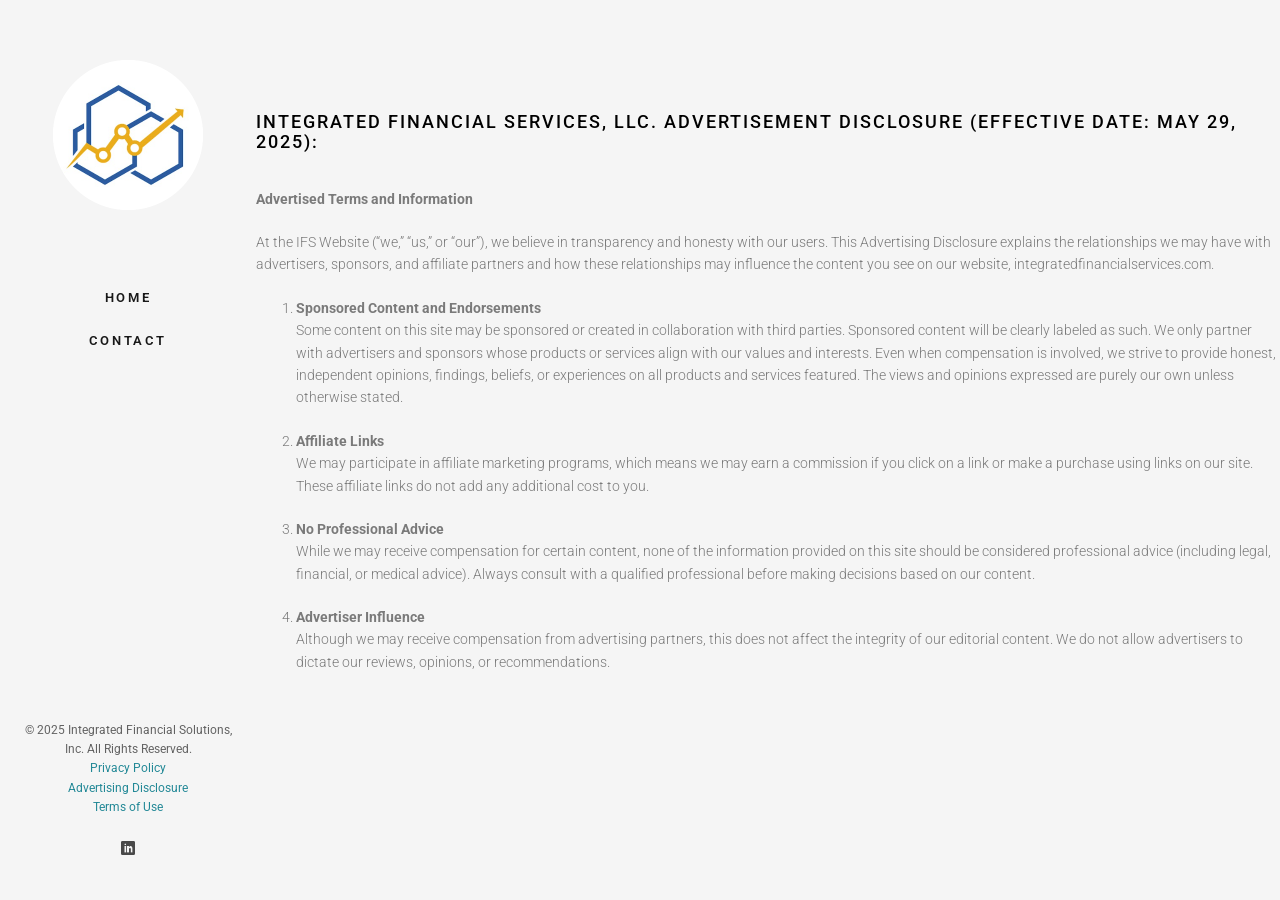
==== commit d0be2d2e: "changed tab names on the pages + added google analytics tool" ====
--- a/advertising/index.html
+++ b/advertising/index.html
@@ -1,10 +1,19 @@
+<!-- Google tag (gtag.js) -->
+<script async src="https://www.googletagmanager.com/gtag/js?id=G-4HT1JKTR3X"></script>
+<script>
+	window.dataLayer = window.dataLayer || [];
+	function gtag(){dataLayer.push(arguments);}
+	gtag('js', new Date());
+
+	gtag('config', 'G-4HT1JKTR3X');
+</script>
 
 <!DOCTYPE html>
 <html class="no-js">
 <head>
 	<meta charset="utf-8">
 	<meta http-equiv="X-UA-Compatible" content="IE=edge">
-	<title>ifs | homepage</title>
+	<title>Advertising Policy | Integrated Financial Solutions</title>
 	<link rel="icon" href="/images/logo.png" type="/image/png" />
 	<meta name="viewport" content="width=device-width, initial-scale=1">
 
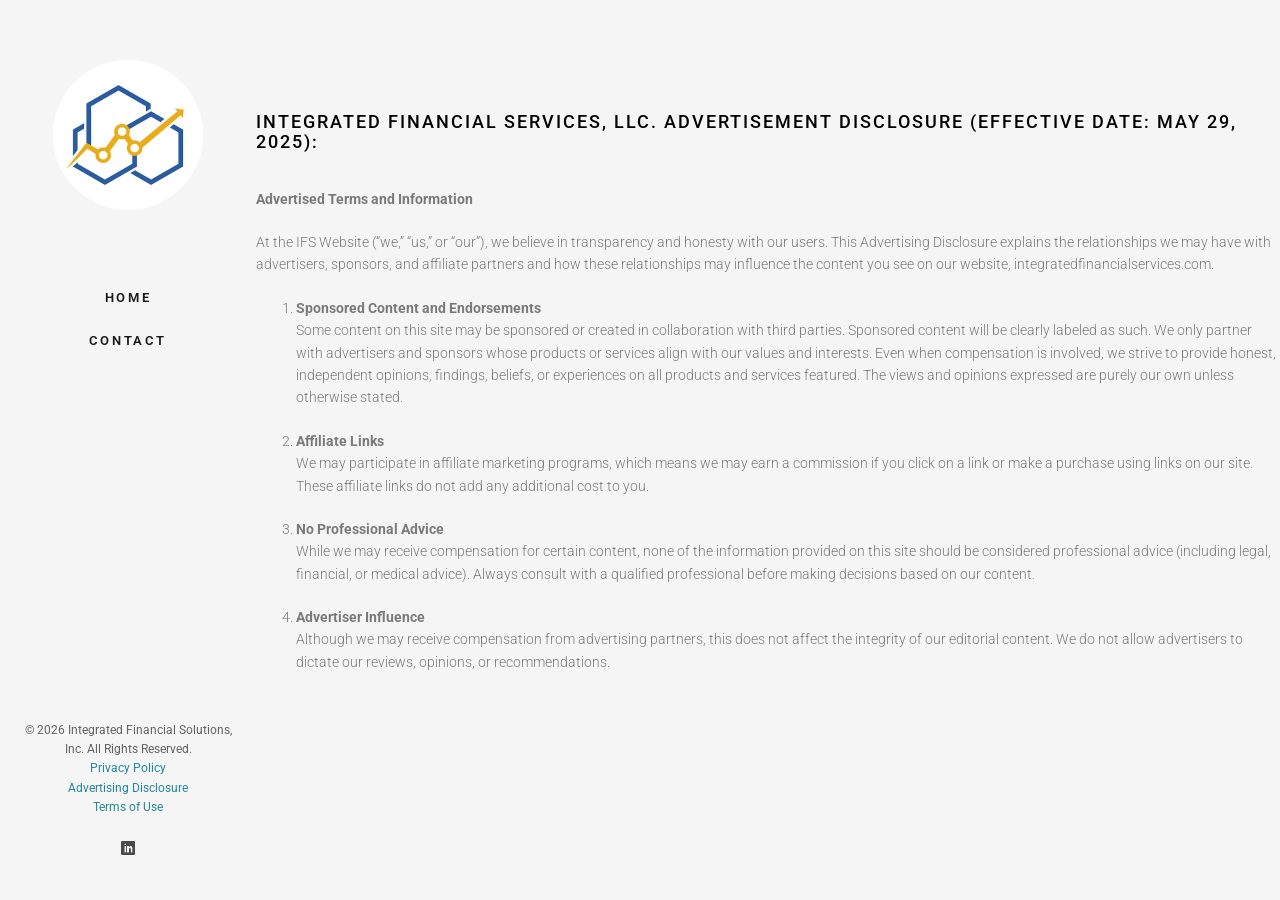
==== commit a27009ae: "2025 to 2026" ====
--- a/advertising/index.html
+++ b/advertising/index.html
@@ -13,7 +13,7 @@
 <head>
 	<meta charset="utf-8">
 	<meta http-equiv="X-UA-Compatible" content="IE=edge">
-	<title>Advertising Policy | Integrated Financial Solutions</title>
+	<title>Advertising Disclosure | Integrated Financial Solutions</title>
 	<link rel="icon" href="/images/logo.png" type="/image/png" />
 	<meta name="viewport" content="width=device-width, initial-scale=1">
 
@@ -63,7 +63,7 @@
 
 			<div class="fh5co-footer">
 				<p>
-					<small>&copy; 2025 Integrated Financial Solutions, Inc. All Rights Reserved.</span> 
+					<small>&copy; 2026 Integrated Financial Solutions, Inc. All Rights Reserved.</span> 
 					<span><a href="/privacy/">Privacy Policy</a> </span> 
 					<span></span><a href="/advertising/">Advertising Disclosure</a></span>
 					<span><a href="/termsofuse/">Terms of Use</a></span>
